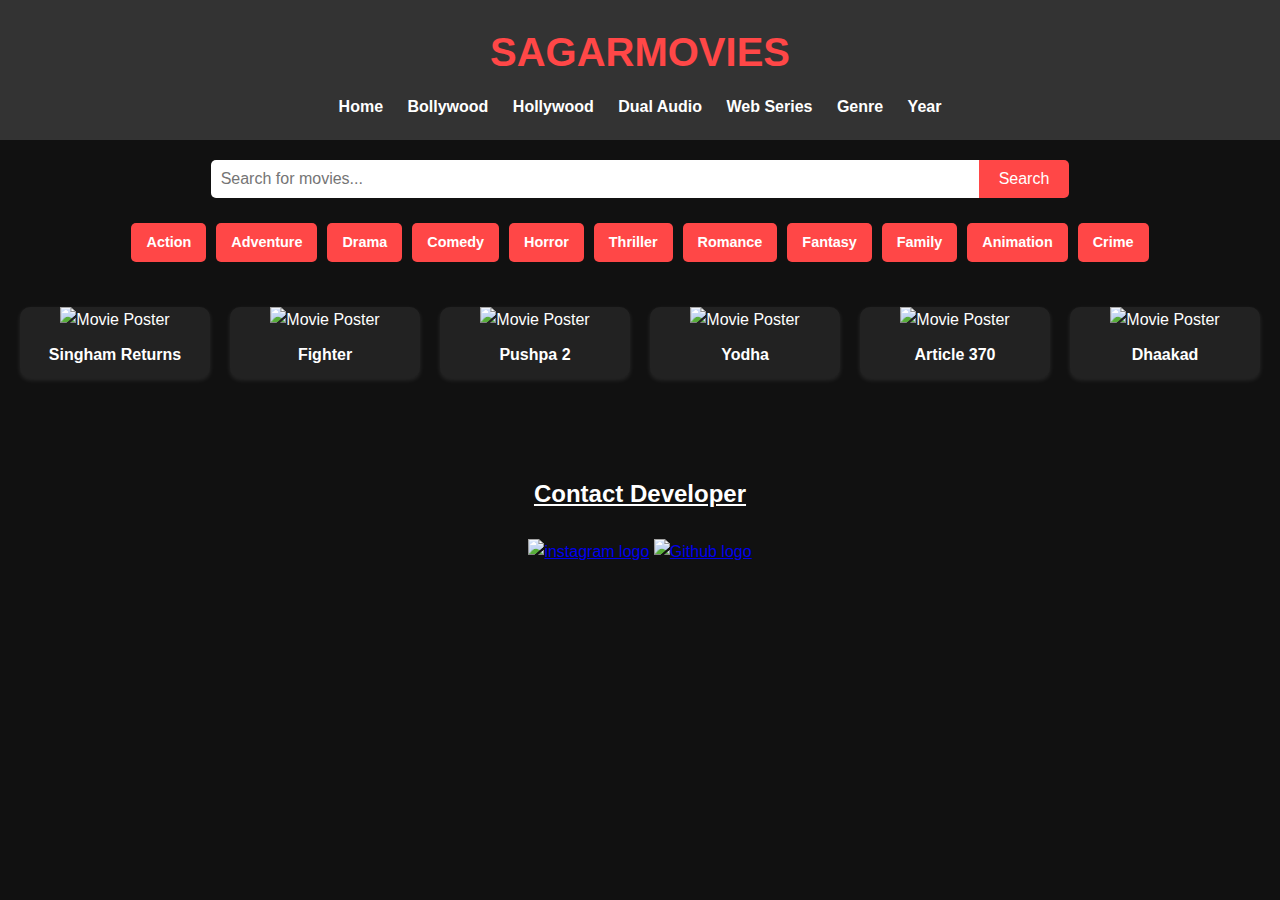
==== index.html @ b0d63d3a "Update and rename first.html to index.html" ====
<!DOCTYPE html>
<html lang="en">
  <head>
    <meta charset="UTF-8" />
    <meta name="viewport" content="width=device-width, initial-scale=1.0" />
    <title>Movie Download Page</title>
    <link rel="stylesheet" href="first.css" />
  </head>
  <body>
    
    <div class="header">
      <h1>SAGARMOVIES</h1>
      <nav>
        <a href="next.html">Home</a>
        <a href="next.html">Bollywood</a>
        <a href="next.html">Hollywood</a>
        <a href="next.html">Dual Audio</a>
        <a href="next.html">Web Series</a>
        <a href="next.html">Genre</a>
        <a href="next.html">Year</a>
      </nav>
    </div>

    
    <div class="search-container">
      <input type="text" placeholder="Search for movies..." />
      <button>Search</button>
    </div>

    
    <div class="genre-tags">
      <div class="tag">Action</div>
      <div class="tag">Adventure</div>
      <div class="tag">Drama</div>
      <div class="tag">Comedy</div>
      <div class="tag">Horror</div>
      <div class="tag">Thriller</div>
      <div class="tag">Romance</div>
      <div class="tag">Fantasy</div>
      <div class="tag">Family</div>
      <div class="tag">Animation</div>
      <div class="tag">Crime</div>
    </div>

    
    <div class="movies">
      <div class="movie-card">
        <img
          src="https://images.filmibeat.com/img/popcorn/list_items/top-10-highest-opening-bollywood-movies-of-2024-see-list-20241206130950-6461.jpg"
          alt="Movie Poster"
        />
        <h3>Singham Returns</h3>
      </div>
      <div class="movie-card">
        <img
          src="https://akm-img-a-in.tosshub.com/indiatoday/images/photo_gallery/202409/fighter_1.jpg?VersionId=.YyrMFH7ogcYEKAHAnoswY_DQEfdf_5A&size=686:*"
          alt="Movie Poster"
        />
        <h3>Fighter</h3>
      </div>
      <div class="movie-card">
        <img
        src="https://assets-in.bmscdn.com/discovery-catalog/events/et00356724-jhlxqzheum-landscape.jpg""
        alt="Movie Poster" />
        <h3>Pushpa 2</h3>
      </div>
      <div class="movie-card">
        <img
          src="https://encrypted-tbn0.gstatic.com/images?q=tbn:ANd9GcTKu_YvNHp47-XpPkz0TCt9BOvNpP21BLgqRUyMFqSA8fk841oVBqc4j-tflcWZZ6VjJ3o&usqp=CAU"
          alt="Movie Poster"
        />
        <h3>Yodha</h3>
      </div>
      <div class="movie-card">
        <img
          src="https://akm-img-a-in.tosshub.com/indiatoday/images/photo_gallery/202409/article-370-1st-half-average.jpg?VersionId=Zf6kk4o2fybDWnxgPp0lwXo9cTNWWjNC&size=686:*"
          alt="Movie Poster"
        />
        <h3>Article 370</h3>
      </div>
      <div class="movie-card">
        <img
          src="https://files.prokerala.com/imgs/300x360/dhaakad-movie-poster.jpg"
          alt="Movie Poster"
        />
        <h3>Dhaakad</h3>
        
      </div>
      </div>
    </div>
    <br>
    <br>
    <br>


    <footer>
      <h2 id="iii">Contact Developer</h2>
      <br>
      <a href="https://www.instagram.com/miracle_expo000m/"><img src="https://upload.wikimedia.org/wikipedia/commons/thumb/9/95/Instagram_logo_2022.svg/640px-Instagram_logo_2022.svg.png" alt="instagram logo" class="police"></a>
      
       <a href="https://github.com/sagarxkamboj"> <img src="https://encrypted-tbn0.gstatic.com/images?q=tbn:ANd9GcSIzMoUh7PNjJ2ikVpHjUrQkUByBMGWY5HR0A&s" alt="Github logo" class="police"></a>

    </footer>
  </body>
</html>
---- first.css ----
/* General Reset */
* {
  margin: 0;
  padding: 0;
  box-sizing: border-box;
  font-family: Arial, sans-serif;
}

body {
  background-color: #111;
  color: #fff;
  line-height: 1.6;
  margin: 0;
}

/* Header Section */
.header {
  background-color: #333;
  color: #ff4747;
  padding: 20px;
  text-align: center;
}

.header h1 {
  margin-bottom: 10px;
  font-size: 2.5rem;
}

.header nav a {
  color: #fff;
  text-decoration: none;
  margin: 0 10px;
  font-weight: bold;
  transition: color 0.3s ease;
}

.header nav a:hover {
  color: #ff4747;
}

/* Search Bar */
.search-container {
  display: flex;
  justify-content: center;
  margin: 20px 0;
}

.search-container input {
  width: 60%;
  padding: 10px;
  font-size: 1rem;
  border: none;
  border-radius: 5px 0 0 5px;
  outline: none;
}

.search-container button {
  background-color: #ff4747;
  color: #fff;
  border: none;
  padding: 10px 20px;
  font-size: 1rem;
  border-radius: 0 5px 5px 0;
  cursor: pointer;
  transition: background 0.3s ease;
}

.search-container button:hover {
  background-color: #e63e3e;
}

/* Genre Tags */
.genre-tags {
  display: flex;
  justify-content: center;
  flex-wrap: wrap;
  margin: 20px 0;
}

.genre-tags .tag {
  background-color: #ff4747;
  color: #fff;
  padding: 8px 15px;
  margin: 5px;
  border-radius: 5px;
  font-size: 0.9rem;
  font-weight: bold;
  cursor: pointer;
  transition: background 0.3s ease;
}

.genre-tags .tag:hover {
  background-color: #e63e3e;
}

/* Movies Grid */
.movies {
  display: grid;
  grid-template-columns: repeat(auto-fit, minmax(180px, 1fr));
  gap: 20px;
  padding: 20px;
}

.movie-card {
  background-color: #222;
  border-radius: 10px;
  overflow: hidden;
  text-align: center;
  box-shadow: 0 2px 5px rgba(255, 255, 255, 0.1);
  transition: transform 0.3s ease, box-shadow 0.3s ease;
}

.movie-card img {
  width: 100%;
  height: 80%;
}

.movie-card h3 {
  padding: 10px;
  font-size: 1rem;
  color: #fff;
}

.movie-card:hover {
  transform: translateY(-10px);
  box-shadow: 0 4px 10px rgba(255, 255, 255, 0.2);
}

footer {
  text-align: center;
}

.police {
  height: 50px;
  width: 50px;
}
#iii {
  text-decoration: underline;
}
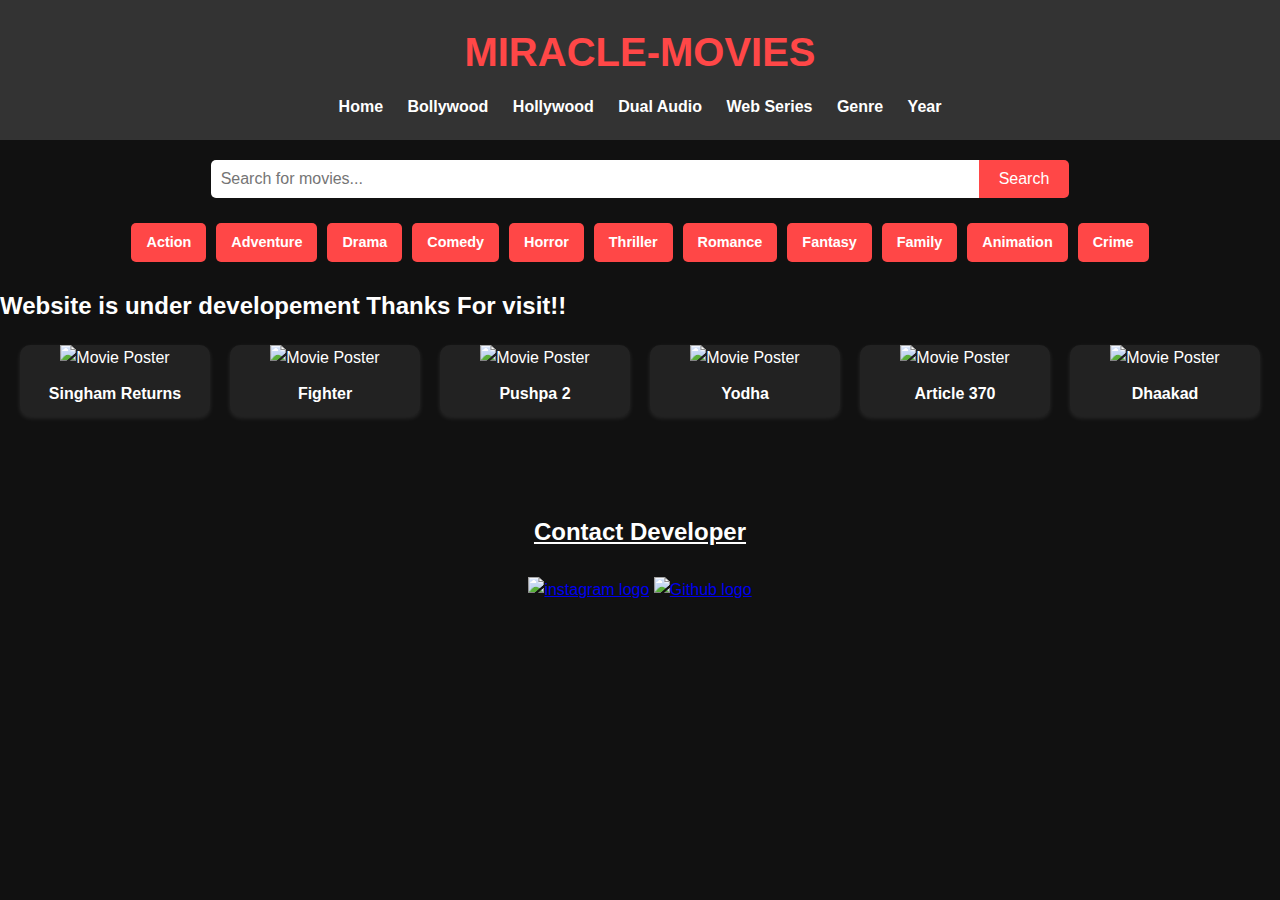
==== commit a988ae52: "Update index.html" ====
--- a/index.html
+++ b/index.html
@@ -7,9 +7,10 @@
     <link rel="stylesheet" href="first.css" />
   </head>
   <body>
+
     
     <div class="header">
-      <h1>SAGARMOVIES</h1>
+      <h1>MIRACLE-MOVIES</h1>
       <nav>
         <a href="next.html">Home</a>
         <a href="next.html">Bollywood</a>
@@ -42,6 +43,12 @@
       <div class="tag">Crime</div>
     </div>
 
+
+    <div id="Action">
+
+      <h2>Website is under developement Thanks For visit!!</h2>
+
+    </div>
     
     <div class="movies">
       <div class="movie-card">
